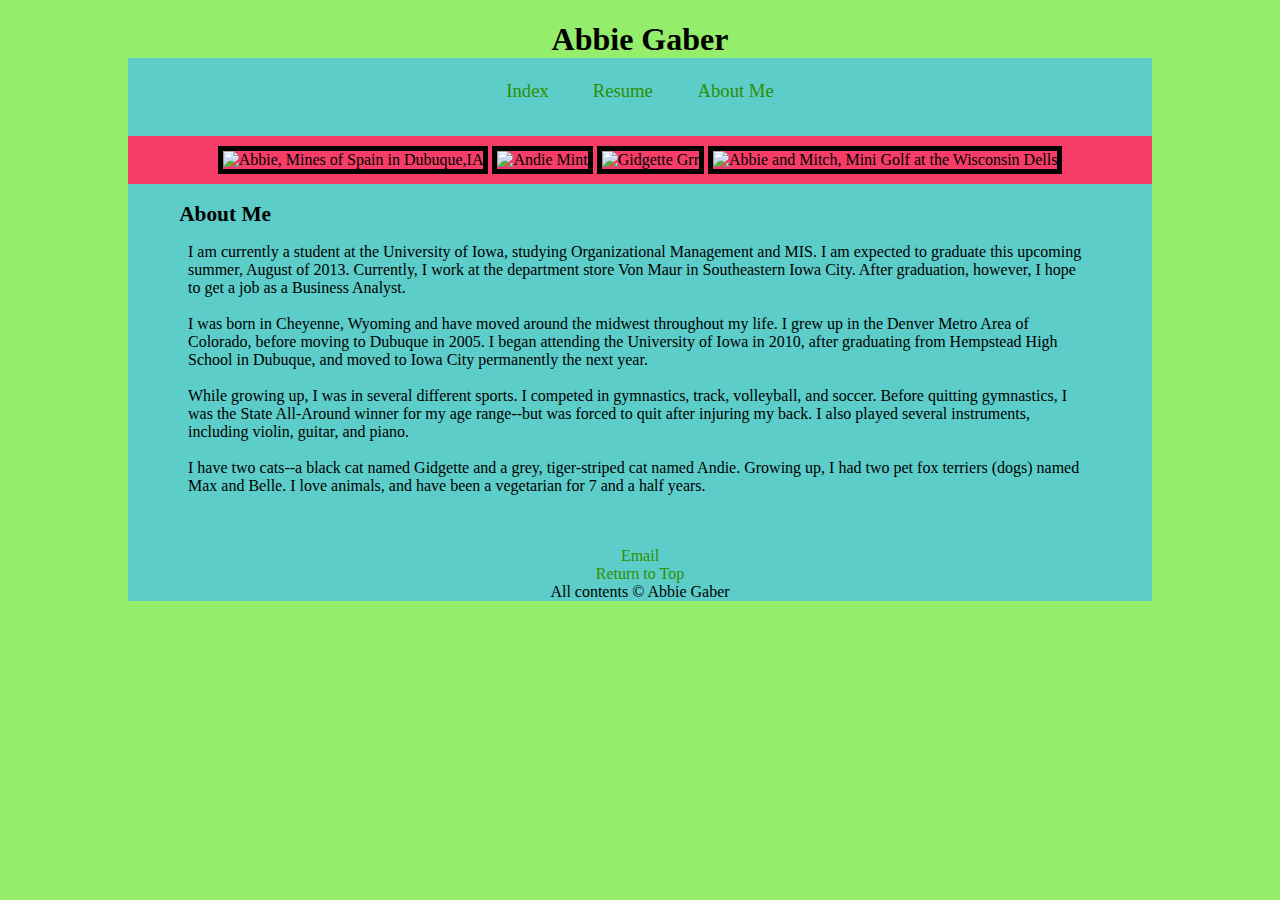
==== Index.html @ 3515a7ef "Initial Commit" ====
<?xml version="1.0" encoding="UTF-8"?>
<!DOCTYPE html PUBLIC "-//W3C//DTD XHTML 1.1//EN" "http://www.w3.org/TR/xhtml11/DTD/xhtml11.dtd">

<html xmlns="http://www.w3.org/1999/xhtml" xml:lang="en">

<head>
<title> Abbie Gaber </title>
<link rel="stylesheet" type="text/css"  href="StyleSheet.css" />
<link rel="stylesheet" type="text/css" href="Print.css" media="print" />
</head>

<body>

<div>
<div id="nav">
<a id="top"> </a>
<h1 id="Center_Header"> Abbie Gaber </h1>
<div id ="noDisplay">
<ol> 
<li> <a href="./index.html">Index</a></li>
<li> <a href="./resume.html"> Resume </a> </li>
<li><a href ="#about"> About Me </a></li>
</ol>
<br />
</div>
</div>

<div>
<div id="imagebar">
<img src="./images/picture1.jpg" alt="Abbie, Mines of Spain in Dubuque,IA" title="Abbie, Mines of Spain in Dubuque, IA" width="250" />
<img src="./images/picture3.jpg" alt="Andie Mint" title="Andie Mint" width="250"/>
<img src="./images/picture4.jpg" alt="Gidgette Grr" title="Gidgette Grr" width ="250" />
<img src="./images/picture2.jpg" alt="Abbie and Mitch, Mini Golf at the Wisconsin Dells" title="Abbie and Mitch, Mini Golf at the Wisconsin Dells" width="250" />
</div>


<br />
<a id = "about"></a><h3> About Me </h3>
<p>I am currently a student at the University of Iowa, studying Organizational Management and MIS. I am expected to graduate this upcoming summer, August of 2013. Currently, I work at the department store Von Maur in Southeastern Iowa City. After graduation, however, I hope to get a job as a Business Analyst.
<br /> <br />
I was born in Cheyenne, Wyoming and have moved around the midwest throughout my life. I grew up in the Denver Metro Area of Colorado, before moving to Dubuque in 2005. I began attending the University of Iowa in 2010, after graduating from Hempstead High School in Dubuque, and moved to Iowa City permanently the next year.
<br /> <br />
While growing up, I was in several different sports. I competed in gymnastics, track, volleyball, and soccer. Before quitting gymnastics, I was the State All-Around winner for my age range--but was forced to quit after injuring my back. I also played several instruments, including violin, guitar, and piano. 
<br /> <br />
I have two cats--a black cat named Gidgette and a grey, tiger-striped cat named Andie. Growing up, I had two pet fox terriers (dogs) named Max and Belle. I love animals, and have been a vegetarian for 7 and a half years. 
</p>




<br />
<br />
<div id="noDisplay">
<a href = "mailto:abigail-gaber@uiowa.edu"> Email</a>
<br />
<a href ="#top"> Return to Top </a>
<br />

All contents &copy; Abbie Gaber
</div>

</body>

</html>
---- StyleSheet.css ----
body 
{
	color: black;
	background-color: #95EE6B;
	font-size: 12pt;
	font-family: Veranda;
	text-align:center;
	margin-left: 10%;
	margin-right: 10%;
}

a { text-decoration:none; }
a:link, a:visited { color:#2F8F00; }
a:hover, a:active { text-decoration:none; color:blue; }

img {border: solid 5px black; }
ul {text-align:left; margin-left: 60px; margin-top: 15px;
	margin-bottom: 0px; }
h1{text-align:center; background: #95EE6B}
h2{text-align:left; margin: 5%; text-decoration: underline; margin-bottom: 0px; margin-top: 0px;}
h3{ text-align:left; font-weight:bold; margin: 5%; font-size: 16pt; margin-top: 0px; margin-bottom: 0px;}
h4{ text-align: left; margin-bottom: 0px; margin-top: 0px; margin-left:55px;}
div { background-color:#5ccdc9; text-align:center; margin:0 auto; }

p {text-align:left; margin-left: 60px; margin-right: 60px}

#imagebar {background:#F53D68; padding:10px; text-align: center;}

#nav { background:#5ccdc9; text-align:center; }

#nav li  { display: inline; list-style-type: none; padding-right: 40px; font-size: 14pt; font-weight:normal; }
---- Print.css ----
body 
{
	color: black;
	background-color: white;
	font-size: 12pt;
	font-family: Veranda;
	text-align:center;
	width: 100%; 
	margin: 0; 
float: none;
}

a { text-decoration:none; }
a:link, a:visited { color:black; }
a:hover, a:active { text-decoration:none; color:black; }

img {display:none}
ul {text-align:left; margin-left: 60px; margin-top: 15px;
	margin-bottom: 0px; }
h1{text-align:center; background: white}
h2{text-align:left; margin: 5%; text-decoration: underline; margin-bottom: 0px; margin-top: 0px;}
h3{ text-align:left; font-weight:bold; margin: 5%; font-size: 16pt; margin-top: 0px; margin-bottom: 0px;}
h4{ text-align: left; margin-bottom: 0px; margin-top: 0px; margin-left:55px;}
div { background-color:white; text-align:center; margin:0 auto; }

p {text-align:left; margin-left: 60px; margin-right: 60px}


#nav { background:white; text-align:center; }

#nav li  { display: none; list-style-type: none; padding-right: 40px; font-size: 14pt; font-weight:normal; }
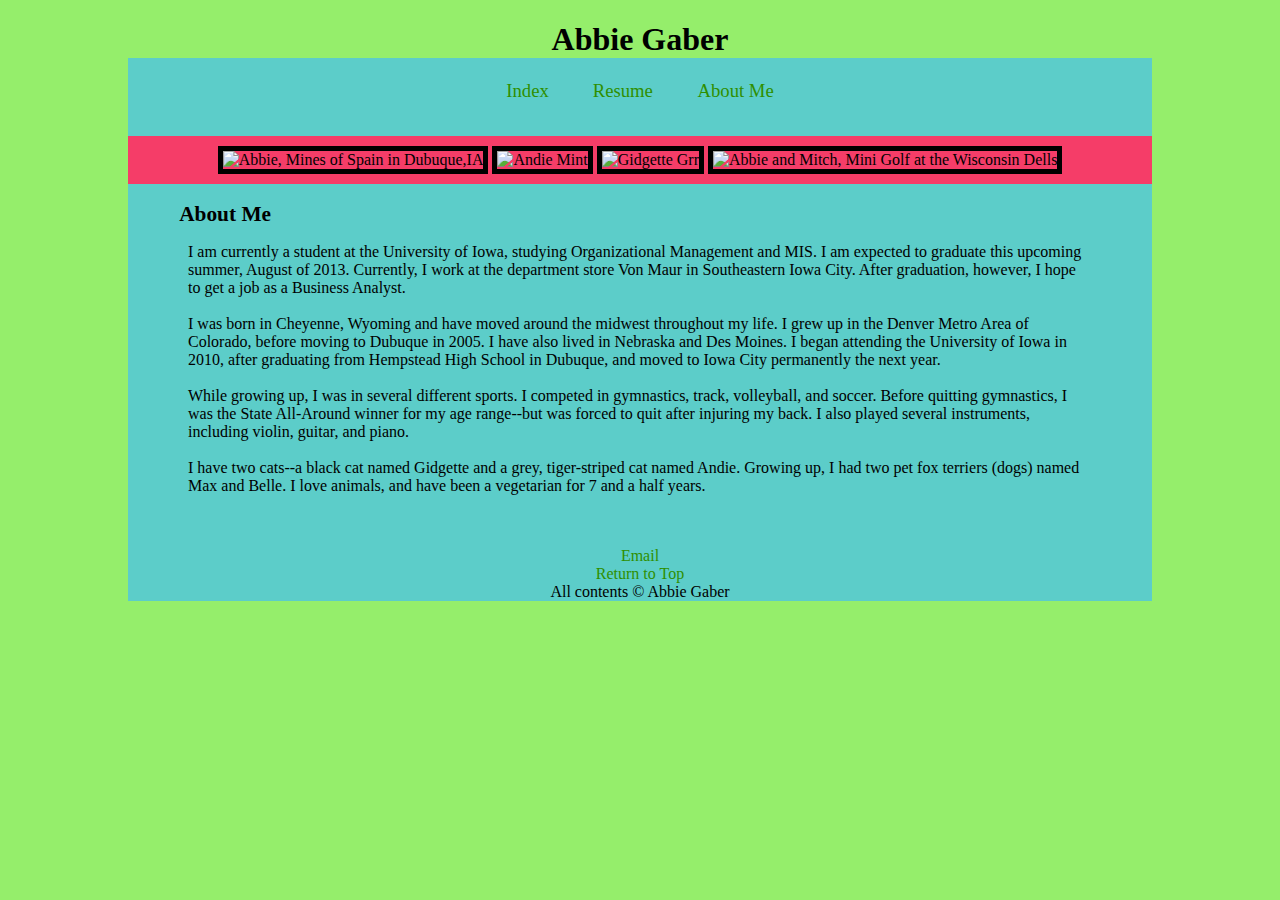
==== commit 672033a4: "Update About Me" ====
--- a/Index.html
+++ b/Index.html
@@ -38,7 +38,7 @@
 <a id = "about"></a><h3> About Me </h3>
 <p>I am currently a student at the University of Iowa, studying Organizational Management and MIS. I am expected to graduate this upcoming summer, August of 2013. Currently, I work at the department store Von Maur in Southeastern Iowa City. After graduation, however, I hope to get a job as a Business Analyst.
 <br /> <br />
-I was born in Cheyenne, Wyoming and have moved around the midwest throughout my life. I grew up in the Denver Metro Area of Colorado, before moving to Dubuque in 2005. I began attending the University of Iowa in 2010, after graduating from Hempstead High School in Dubuque, and moved to Iowa City permanently the next year.
+I was born in Cheyenne, Wyoming and have moved around the midwest throughout my life. I grew up in the Denver Metro Area of Colorado, before moving to Dubuque in 2005. I have also lived in Nebraska and Des Moines. I began attending the University of Iowa in 2010, after graduating from Hempstead High School in Dubuque, and moved to Iowa City permanently the next year.
 <br /> <br />
 While growing up, I was in several different sports. I competed in gymnastics, track, volleyball, and soccer. Before quitting gymnastics, I was the State All-Around winner for my age range--but was forced to quit after injuring my back. I also played several instruments, including violin, guitar, and piano. 
 <br /> <br />
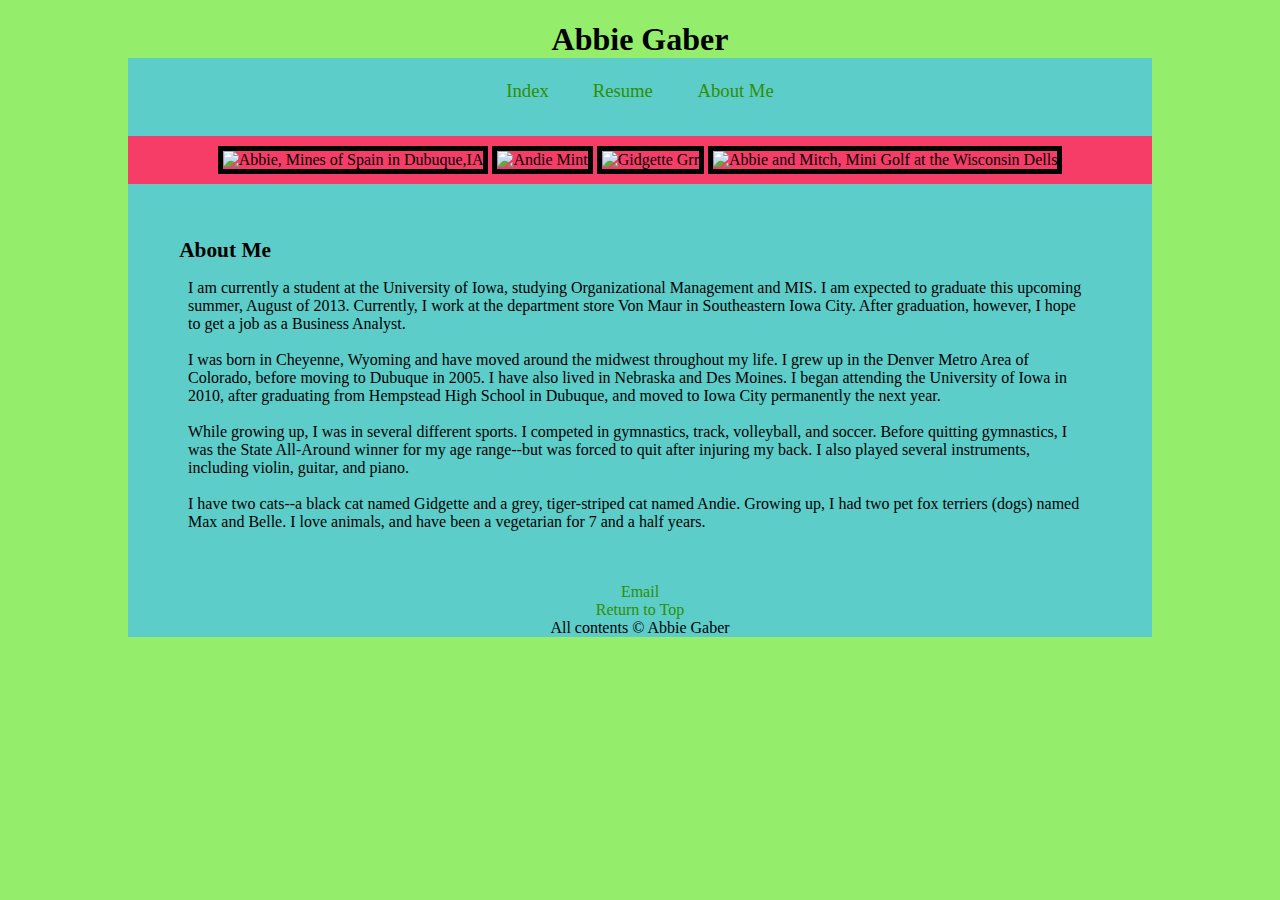
==== commit 2d5cffcb: "Added more space to About Me" ====
--- a/Index.html
+++ b/Index.html
@@ -33,7 +33,8 @@
 <img src="./images/picture2.jpg" alt="Abbie and Mitch, Mini Golf at the Wisconsin Dells" title="Abbie and Mitch, Mini Golf at the Wisconsin Dells" width="250" />
 </div>
 
-
+<br /> 
+<br />
 <br />
 <a id = "about"></a><h3> About Me </h3>
 <p>I am currently a student at the University of Iowa, studying Organizational Management and MIS. I am expected to graduate this upcoming summer, August of 2013. Currently, I work at the department store Von Maur in Southeastern Iowa City. After graduation, however, I hope to get a job as a Business Analyst.
